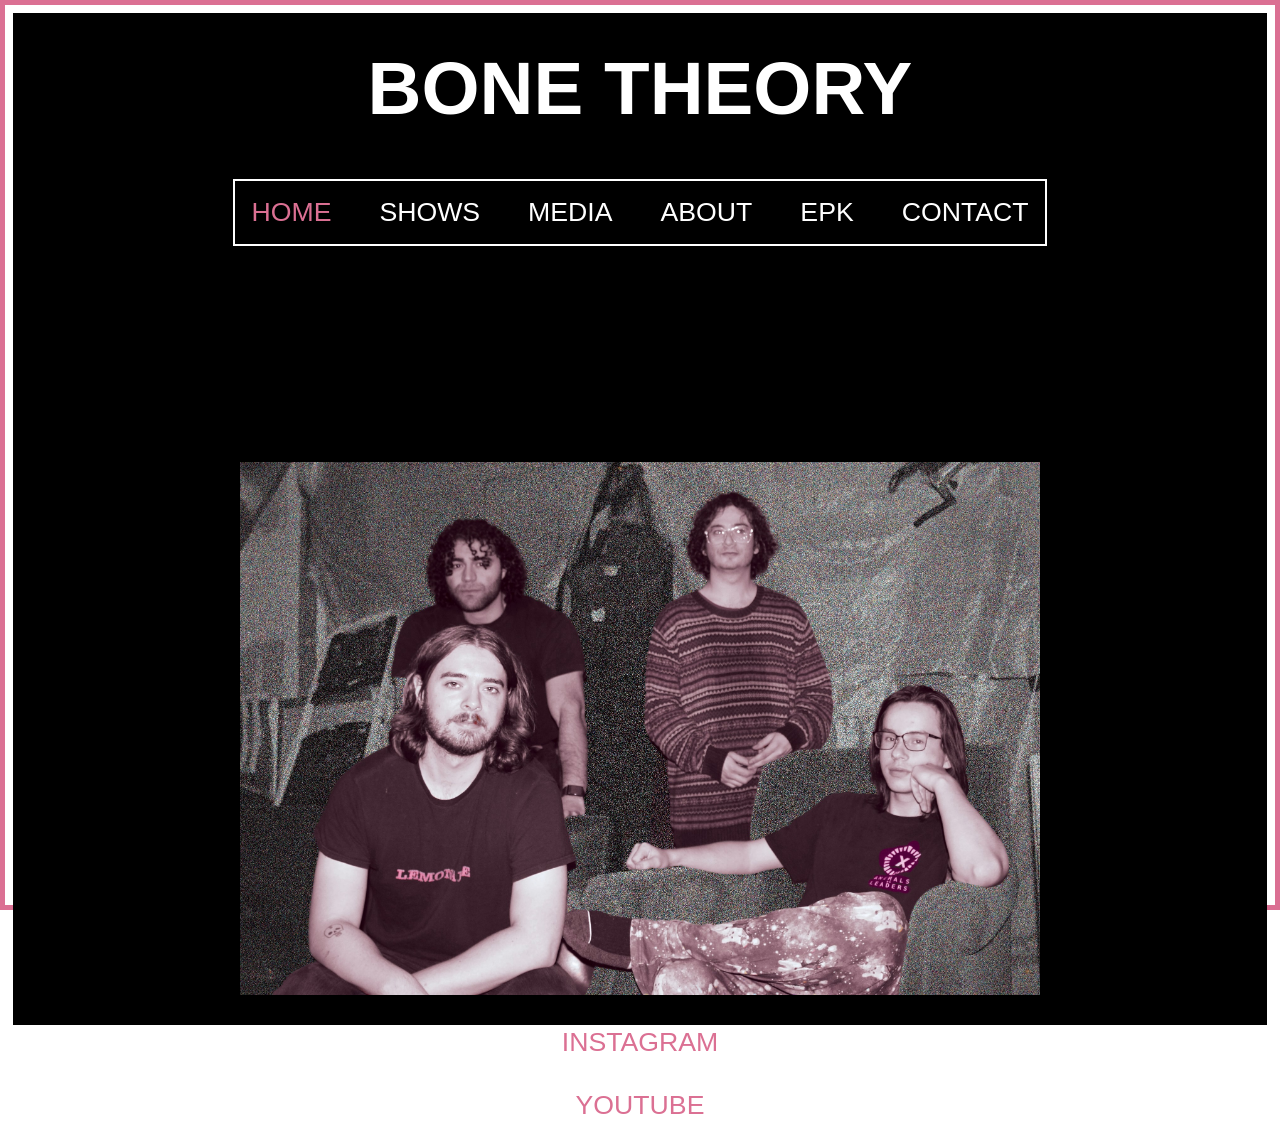
==== index.html @ 0646f568 "bandcamp embed change" ====
<html>
    <head>
        <link rel="stylesheet" href="styles/index.css">
    </head>
    <body>
        <div class="main-container">
            <h1>BONE THEORY</h1>
            <nav>
                <a href="./index.html" style="color: palevioletred;">HOME</a>
                <a href="./shows.html">SHOWS</a>
                <a href="./media.html">MEDIA</a>
                <a href="./about.html">ABOUT</a>
                <a href="./epk.html">EPK</a>
                <a href="./contact.html">CONTACT</a>
            </nav>
            <iframe style="border: 0; width: 40rem; height: 120px;" src="https://bandcamp.com/EmbeddedPlayer/track=2531954427/size=large/bgcol=333333/linkcol=fe7eaf/tracklist=false/artwork=small/transparent=true/" seamless><a href="https://bonetheory.bandcamp.com/track/iron-flesh-primal-surface-session">IRON//FLESH (primal surface session) by Bone Theory</a></iframe>            <div class="media-links-container">
            <img class="index-bandpicture" src="assets/bone-theory.JPEG" alt="Bone Theory: Brian, Vince, Magpie, Ragnar">                
            <div class="media-links-container">
                <a href="https://www.instagram.com/bonetheoryband/" target="_blank">INSTAGRAM</a>
                <a href="https://www.youtube.com/@BoneTheoryBand" target="_blank">YOUTUBE</a>
            </div>
        </div>
    </body>
</html>
---- styles/index.css ----
html {
    border: 5px palevioletred solid;
    height: 100%;
    min-height: max-content;
}

body {
    height: 100%;
    min-height: max-content;
}

p {
    margin: 0;
    padding: 0;
    color: white;
    font-family: 'Franklin Gothic Medium', 'Arial Narrow', Arial, sans-serif;
    font-size: 14pt;
}

.main-container {
    padding: 0;
    padding-top: 2rem;
    padding-bottom: 5rem;
    height: auto;
    width: 100%;
    background-color: black;
    display: flex;
    flex-direction: column;
    align-items: center;
    height: 100%;
    min-height: max-content;
    justify-content: start;
    gap: 3rem;
    margin: 0;
}

nav {
    border: 2px solid white;
    display: flex;
    gap: 3rem;
    padding: 1rem;
}

a {
    color: palevioletred;
    font-size: 20pt;
    font-family: 'Franklin Gothic Medium', 'Arial Narrow', Arial, sans-serif;
    text-decoration: none;
}

nav a {
    color: white;
    font-size: 20pt;
    font-family: 'Franklin Gothic Medium', 'Arial Narrow', Arial, sans-serif;
    text-decoration: none;
}

a:hover {
    color: mediumpurple;
}

h1 {
    padding: 0;
    margin: 0;
    color: white;
    font-size: 56pt;
    font-family: 'Franklin Gothic Medium', 'Arial Narrow', Arial, sans-serif;
}

.index-bandpicture {
    width: 50rem;
    height: auto;
}

.columns-container {
    padding: 2rem;
    display: flex;
    flex-direction: row;
    gap: 2rem;
    border: 2px white solid;
}

.media-image {
    width: 30rem;
    height: 50rem;
    object-fit: cover;
}

.about-container {
    padding-top: 3rem;
    display: flex;
    flex-direction: column;
    justify-content: start;
    align-items: center;
    width: 70vw;
    height: 50vw;
    background-image: url("../assets/band.JPG");
    background-size: cover;
    background-position: center;
    background-repeat: no-repeat;
}

.about-textcontainer {
    display: flex;
    flex-direction: column;
    justify-content: start;
    align-items: start;
    padding: 1rem;
    background-color: rgba(0, 0, 0, .7);
    border: 2px solid white;
    border-radius: 1rem;
    max-width: 30vw;
}

.media-links-container {
    display: flex;
    flex-direction: column;
    align-items: center;
    gap: 2rem;
}

.shows-container {
    display: flex;
    flex-direction: column;
    width: 100%;
    background-image: url("../assets/band-spanish.jpg");
    background-size: cover;
    background-position: center;
    background-repeat: no-repeat;
}

.shows-grid {
    width: 100%;
    height: 100%;
    padding-top: 3rem;
    padding-bottom: 3rem;
    display: flex;
    flex-direction: column;
    justify-content: start;
    align-items: center;
    gap: 3rem;
    background-color: rgba(0, 0, 0, .4);
}

.shows-grid-item {
    display: flex;
    flex-direction: column;
    justify-content: start;
    align-items: start;
    padding: 2rem;
    background-color: rgba(0, 0, 0, .9);
    border: 2px solid white;
    border-radius: 1rem;
    min-width: 30rem;
}

.shows-grid-item p {
    margin: 0;
    padding: 0;
    color: white;
    font-family: 'Franklin Gothic Medium', 'Arial Narrow', Arial, sans-serif;
    font-size: 18pt;
}
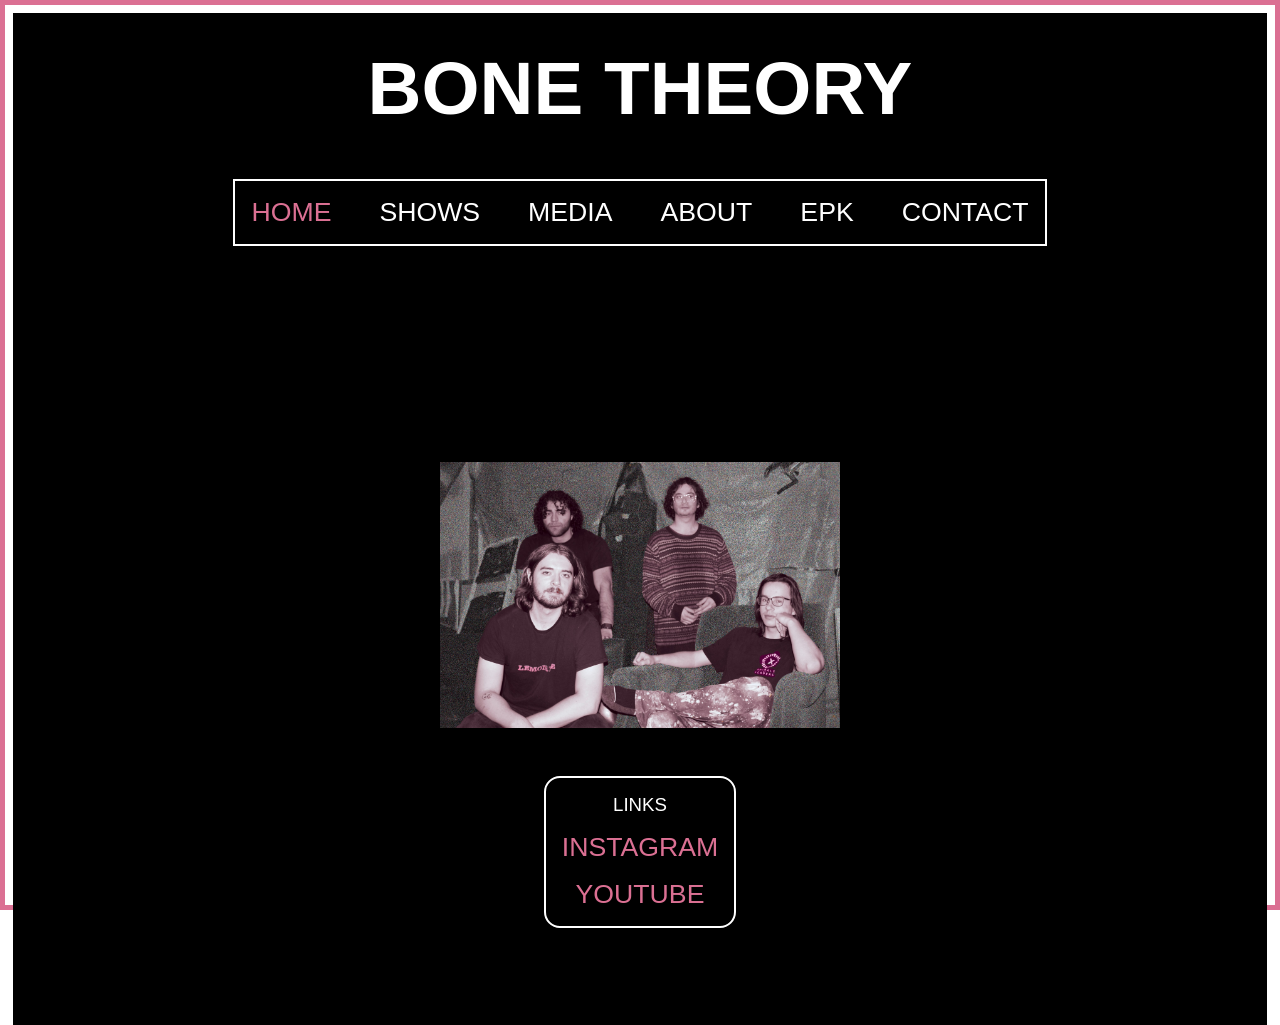
==== commit cafaf2c8: "Try some big picture stufffff" ====
--- a/index.html
+++ b/index.html
@@ -13,9 +13,10 @@
                 <a href="./epk.html">EPK</a>
                 <a href="./contact.html">CONTACT</a>
             </nav>
-            <iframe style="border: 0; width: 40rem; height: 120px;" src="https://bandcamp.com/EmbeddedPlayer/track=2531954427/size=large/bgcol=333333/linkcol=fe7eaf/tracklist=false/artwork=small/transparent=true/" seamless><a href="https://bonetheory.bandcamp.com/track/iron-flesh-primal-surface-session">IRON//FLESH (primal surface session) by Bone Theory</a></iframe>            <div class="media-links-container">
+            <iframe style="border: 0; width: 40rem; height: 120px;" src="https://bandcamp.com/EmbeddedPlayer/track=2531954427/size=large/bgcol=333333/linkcol=fe7eaf/tracklist=false/artwork=small/transparent=true/" seamless><a href="https://bonetheory.bandcamp.com/track/iron-flesh-primal-surface-session">IRON//FLESH (primal surface session) by Bone Theory</a></iframe>
             <img class="index-bandpicture" src="assets/bone-theory.JPEG" alt="Bone Theory: Brian, Vince, Magpie, Ragnar">                
             <div class="media-links-container">
+                <p>LINKS</p>
                 <a href="https://www.instagram.com/bonetheoryband/" target="_blank">INSTAGRAM</a>
                 <a href="https://www.youtube.com/@BoneTheoryBand" target="_blank">YOUTUBE</a>
             </div>
--- a/styles/index.css
+++ b/styles/index.css
@@ -2,11 +2,13 @@
     border: 5px palevioletred solid;
     height: 100%;
     min-height: max-content;
+    height: 100%;
 }
 
 body {
     height: 100%;
     min-height: max-content;
+    height: 100%;
 }
 
 p {
@@ -21,7 +23,7 @@
     padding: 0;
     padding-top: 2rem;
     padding-bottom: 5rem;
-    height: auto;
+    height: 100%;
     width: 100%;
     background-color: black;
     display: flex;
@@ -32,6 +34,10 @@
     justify-content: start;
     gap: 3rem;
     margin: 0;
+    background-image: url("../assets/band.JPG");
+    background-size: cover;
+    background-position: center;
+    background-repeat: no-repeat;
 }
 
 nav {
@@ -39,6 +45,7 @@
     display: flex;
     gap: 3rem;
     padding: 1rem;
+    background-color: black;
 }
 
 a {
@@ -68,11 +75,12 @@
 }
 
 .index-bandpicture {
-    width: 50rem;
+    width: 400px;
     height: auto;
 }
 
 .columns-container {
+    background-color: black;
     padding: 2rem;
     display: flex;
     flex-direction: row;
@@ -90,11 +98,11 @@
     padding-top: 3rem;
     display: flex;
     flex-direction: column;
-    justify-content: start;
+    justify-content: center;
     align-items: center;
     width: 70vw;
     height: 50vw;
-    background-image: url("../assets/band.JPG");
+    background-image: url("../assets/bone-theory.JPEG");
     background-size: cover;
     background-position: center;
     background-repeat: no-repeat;
@@ -116,21 +124,30 @@
     display: flex;
     flex-direction: column;
     align-items: center;
-    gap: 2rem;
+    gap: 1rem;
+    background-color: black;
+    width: min-content;
+    padding: 1rem;
+    border: 2px solid white;
+    border-radius: 1rem;
 }
 
 .shows-container {
     display: flex;
     flex-direction: column;
+    justify-content: center;
+    align-items: center;
     width: 100%;
+    height: 100%;
+    min-height: max-content;
     background-image: url("../assets/band-spanish.jpg");
-    background-size: cover;
-    background-position: center;
+    background-size: contain;
+    background-position: top;
     background-repeat: no-repeat;
 }
 
 .shows-grid {
-    width: 100%;
+    width: auto;
     height: 100%;
     padding-top: 3rem;
     padding-bottom: 3rem;
@@ -139,7 +156,6 @@
     justify-content: start;
     align-items: center;
     gap: 3rem;
-    background-color: rgba(0, 0, 0, .4);
 }
 
 .shows-grid-item {
@@ -148,7 +164,7 @@
     justify-content: start;
     align-items: start;
     padding: 2rem;
-    background-color: rgba(0, 0, 0, .9);
+    background-color: rgba(0, 0, 0, .8);
     border: 2px solid white;
     border-radius: 1rem;
     min-width: 30rem;
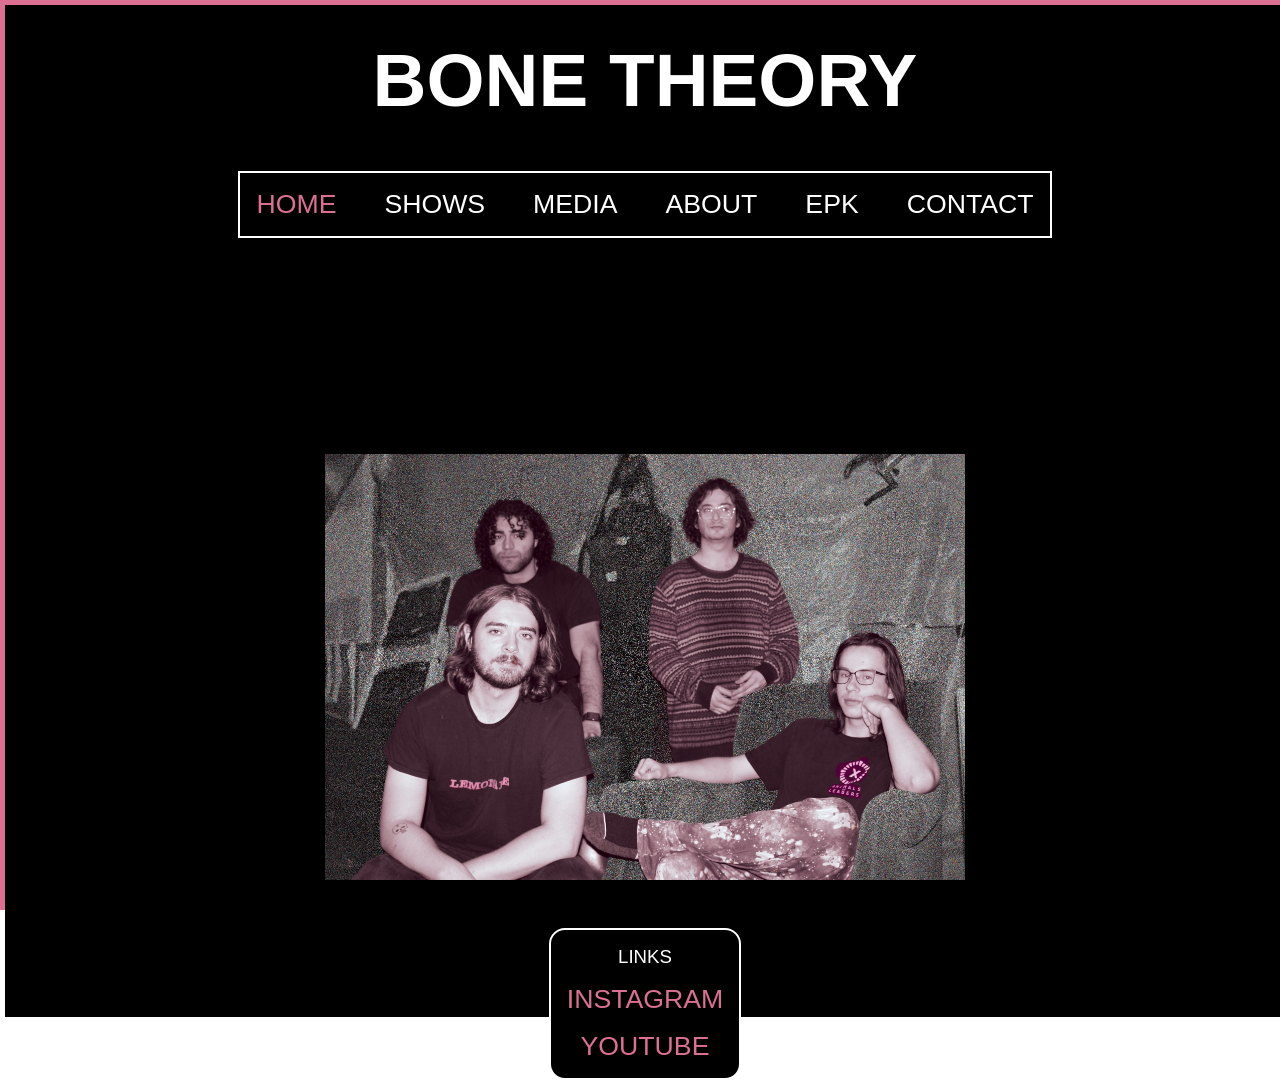
==== commit 922f3534: "major styling for mobile" ====
--- a/index.html
+++ b/index.html
@@ -1,6 +1,9 @@
 <html>
     <head>
         <link rel="stylesheet" href="styles/index.css">
+        <meta charset="UTF-8">
+        <meta name="viewport" content="width=device-width, initial-scale=1.0">
+        <title>Bone Theory</title>
     </head>
     <body>
         <div class="main-container">
--- a/styles/index.css
+++ b/styles/index.css
@@ -1,14 +1,20 @@
 html {
     border: 5px palevioletred solid;
     height: 100%;
+    width: 100%;
     min-height: max-content;
-    height: 100%;
+    min-width: max-content;
+    margin: 0;
+    padding: 0;
 }
 
 body {
     height: 100%;
+    width: 100%;
     min-height: max-content;
-    height: 100%;
+    min-width: max-content;
+    margin: 0;
+    padding: 0;
 }
 
 p {
@@ -29,7 +35,6 @@
     display: flex;
     flex-direction: column;
     align-items: center;
-    height: 100%;
     min-height: max-content;
     justify-content: start;
     gap: 3rem;
@@ -75,7 +80,7 @@
 }
 
 .index-bandpicture {
-    width: 400px;
+    width: 40rem;
     height: auto;
 }
 
@@ -100,8 +105,8 @@
     flex-direction: column;
     justify-content: center;
     align-items: center;
-    width: 70vw;
-    height: 50vw;
+    width: 70rem;
+    height: 100%;
     background-image: url("../assets/bone-theory.JPEG");
     background-size: cover;
     background-position: center;
@@ -126,7 +131,7 @@
     align-items: center;
     gap: 1rem;
     background-color: black;
-    width: min-content;
+    min-width: min-content;
     padding: 1rem;
     border: 2px solid white;
     border-radius: 1rem;
@@ -137,8 +142,8 @@
     flex-direction: column;
     justify-content: center;
     align-items: center;
-    width: 100%;
-    height: 100%;
+    width: 100rem;
+    height: 100rem;
     min-height: max-content;
     background-image: url("../assets/band-spanish.jpg");
     background-size: contain;
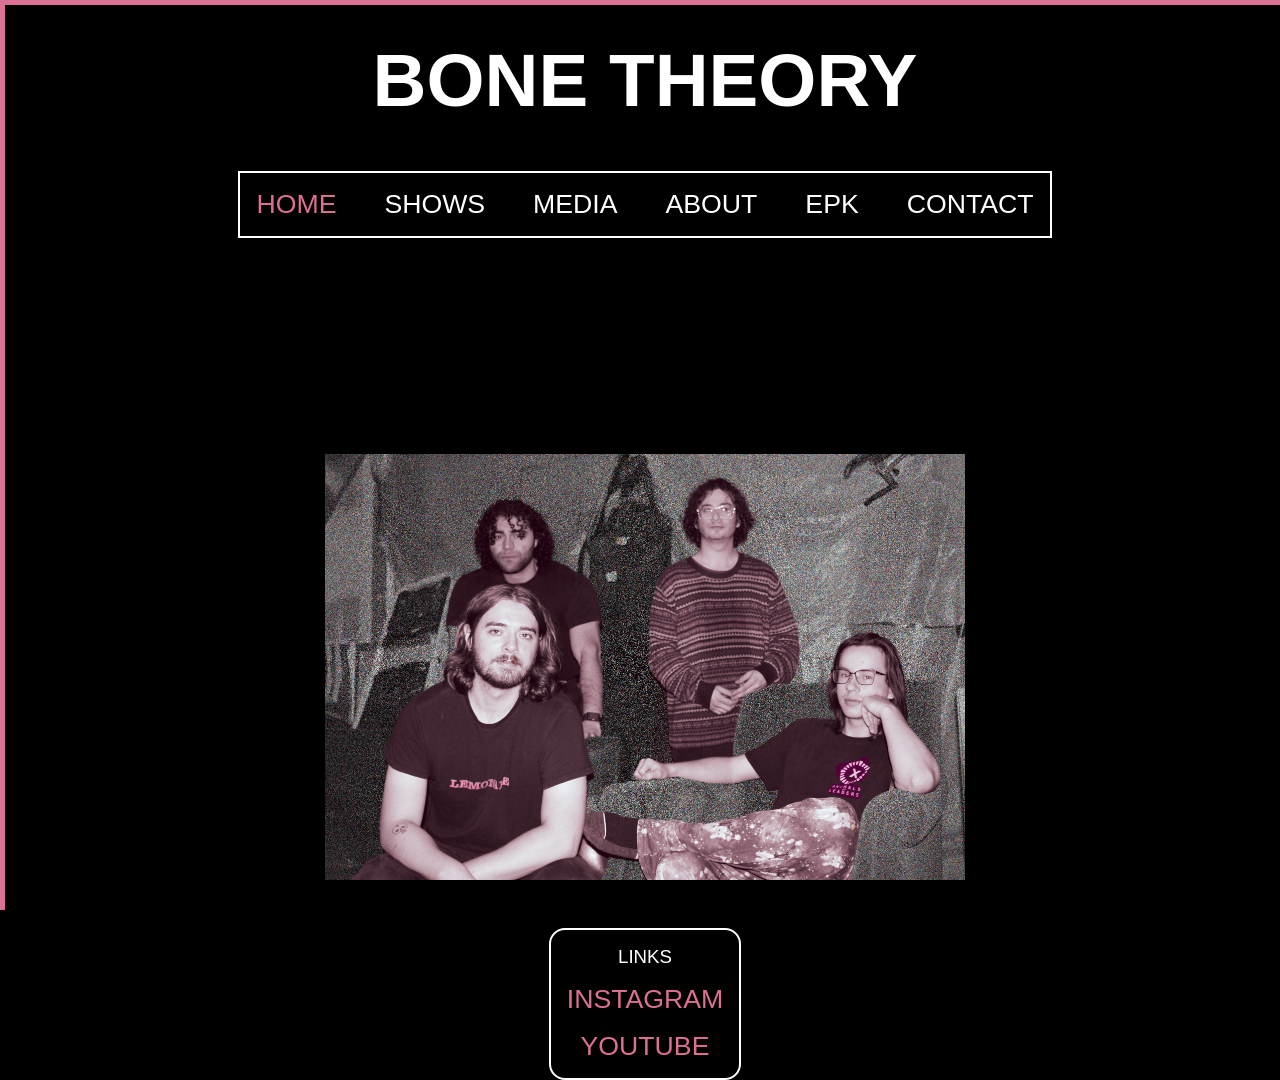
==== commit 44c23409: "try some more stuff" ====
--- a/index.html
+++ b/index.html
@@ -1,8 +1,8 @@
 <html>
     <head>
-        <link rel="stylesheet" href="styles/index.css">
         <meta charset="UTF-8">
         <meta name="viewport" content="width=device-width, initial-scale=1.0">
+        <link rel="stylesheet" href="styles/index.css">
         <title>Bone Theory</title>
     </head>
     <body>
--- a/styles/index.css
+++ b/styles/index.css
@@ -6,6 +6,7 @@
     min-width: max-content;
     margin: 0;
     padding: 0;
+    background-color: black;
 }
 
 body {
@@ -42,7 +43,7 @@
     background-image: url("../assets/band.JPG");
     background-size: cover;
     background-position: center;
-    background-repeat: no-repeat;
+    background-repeat: repeat;
 }
 
 nav {
@@ -122,7 +123,7 @@
     background-color: rgba(0, 0, 0, .7);
     border: 2px solid white;
     border-radius: 1rem;
-    max-width: 30vw;
+    max-width: 50%;
 }
 
 .media-links-container {
@@ -142,17 +143,17 @@
     flex-direction: column;
     justify-content: center;
     align-items: center;
-    width: 100rem;
-    height: 100rem;
+    width: 100%;
     min-height: max-content;
+    height: 100%;
     background-image: url("../assets/band-spanish.jpg");
-    background-size: contain;
-    background-position: top;
+    background-size: cover;
+    background-position: center;
     background-repeat: no-repeat;
 }
 
 .shows-grid {
-    width: auto;
+    width: 100%;
     height: 100%;
     padding-top: 3rem;
     padding-bottom: 3rem;
